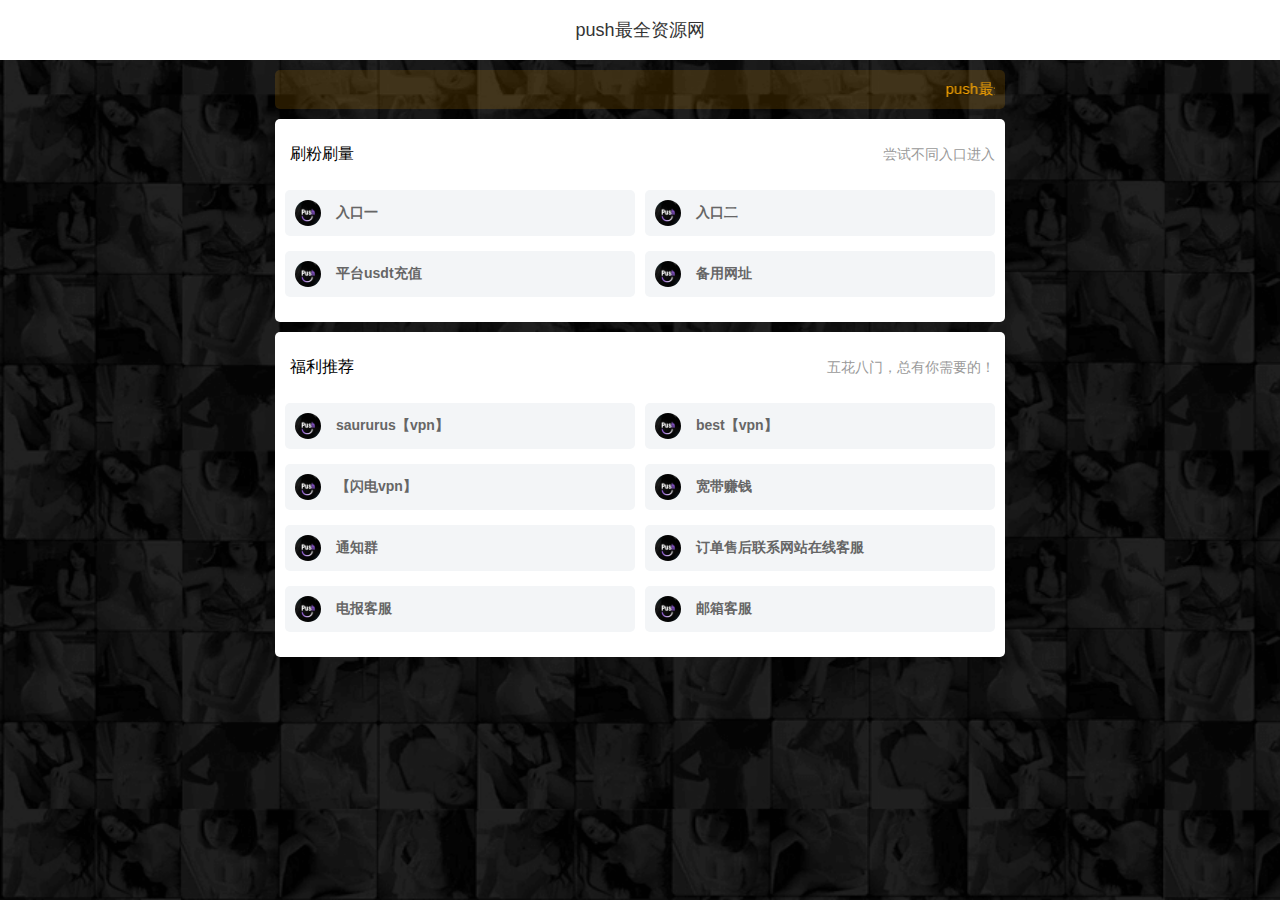
==== index.html @ 06bebf2e "Update index.html" ====
<!DOCTYPE html><html><head><meta charset="utf-8">

<meta http-equiv="X-UA-Compatible" content="IE=edge, chrome=1">
<meta name="viewport" content="width=device-width, initial-scale=1.0, minimum-scale=1.0, maximum-scale=1.0, user-scalable=no">
<title>push最全资源网 - push123.online - 这是push导航发布页</title>
<meta name="keywords" content="push导航发布页">
<meta name="description" content="push最全资源网 - push123.online - 这是push导航发布页">
<link rel="stylesheet" id="font-css" href="http://at.alicdn.com/t/font_2701600_loackf4ohps.css?meirifuli.net" type="text/css" media="all">
</head>
<body>
<style>
a, body, div,footer, h1, h2, h3, h4, h5, h6, header, html, i, img, menu, nav,  p, ul, li {margin: 0;padding: 0;border: 0;font-size: 100%;font: inherit;vertical-align: baseline;list-style: none;}
 *{ -webkit-tap-highlight-color: rgba(0,0,0,0);-webkit-tap-highlight-color: transparent; /* For some Androids */ }
*, :after, :before {box-sizing: border-box;}
a{text-decoration: none;color: #ffffff;-webkit-touch-callout: none;-webkit-user-select: none;-webkit-tap-highlight-color: transparent; outline: none;transition: color .1s ease;}
html{overflow-x:hidden;font-size: 62.5%;}
html,body{position: relative;height: 100%;-webkit-tap-highlight-color: rgba(0, 0, 0, 0);}
body{font-family: "Microsoft Yahei", sans-serif;font-size: 15px;background-color: #f3f5f7;color: #333;background: url(img/2021090814460596.png);background-attachment: fixed;background-repeat: no-repeat;background-size: cover;}
header{width: 100%;height: 60px;background-color: rgba(255,255,255,1);}
main{width: 100%;padding: 10px;}
.max{max-width: 750px;margin: 0 auto;}
.flex{display: flex;justify-content: space-between;align-items: center;}
.flex-center{justify-content: center!important;}
.shadow{background-color: #fff;}
.header{height: 60px;}
.header h1{font-size: 18px;}
.notice{width: 100%!important;margin: 0 auto 10px!important;padding: 10px;border-radius: 5px!important;background-color: rgba(254,168,2,.15)!important;}
.notice i {font-size: 15px;color: #FEA802;}
.notice marquee {width: calc(100% - 25px);}
.notice h2 {font-size: 15px;color: #FEA802;}
.app{width: 100%;padding: 15px 10px 10px;margin: 0 auto 10px;background-color: #fff;border-radius: 5px;}
.app-meta{padding: 10px 0 25px;}
.app-meta h1{font-size: 16px;color: #000;}
.app-meta h1 i{font-size: 16px;color: #06f;margin: 0 5px 0 0;}
.app-meta h2{font-size: 14px;color: #999;}
.app ul{flex-wrap: wrap;justify-content: flex-start!important;}
.app-item{width: calc(50% - 5px);margin: 0 10px 15px 0;padding: 10px;background-color: #f3f5f7;border-radius: 5px;overflow: hidden;}
.app-item img {width: 26px;height: 26px;border-radius: 100%;overflow: hidden;}
.app-item h1 {width: calc(100% - 56px);font-size: 14px;font-weight: bold;color: #666;}
.app-item i {font-size: 20px;color: #ccc;}
.app-item:nth-child(2n){margin: 0 0 15px 0;}
</style>
	<script>
  window.va = window.va || function () { (window.vaq = window.vaq || []).push(arguments); };
</script>
<script defer src="/_vercel/insights/script.js"></script>
<header>
    <div class="header max flex flex-center">
        <h1>push最全资源网</h1>
        </div>
<main class="max">
    <!--公告-->
    <div class="notice flex">
        <i class="fan son-gonggao"></i>
        <marquee><h2>push最全资源网 - push123.online - 这是一个导航发布页</h2></marquee>
        </div>
    <!--大板块-->
    <main class="app">
        <div class="app-meta flex">
            <h1><i class="fan son-xing"></i>刷粉刷量</h1>
            <h2>尝试不同入口进入</h2>
            </div>
        <ul class="flex">
            <li class="app-item">
                <a class="flex" target="_blank" href="https://push.wstop.top/" rel="bookmark">
                    <img class="app-item-img" src="img/logo.png">
                    <h1 class="app-item-title">入口一</h1>
                    <i class="fan son-you"></i>
                    </a>
                </li>
            <li class="app-item">
                <a class="flex" target="_blank" href="http://pushdoufen.com/" rel="bookmark">
                    <img class="app-item-img" src="img/logo.png">
                    <h1 class="app-item-title">入口二</h1>
                    <i class="fan son-you"></i>
                    </a>
                </li>
           <li class="app-item">
                <a class="flex" target="_blank" href="https://www.push123.online/pushdoufen/pushcz.html" rel="bookmark">
                    <img class="app-item-img" src="img/logo.png">
                    <h1 class="app-item-title">平台usdt充值</h1>
                    <i class="fan son-you"></i>
                    </a>
                </li>
		 <li class="app-item">
                <a class="flex" target="_blank" href="https://push123.shop/" rel="bookmark">
                    <img class="app-item-img" src="img/logo.png">
                    <h1 class="app-item-title">备用网址</h1>
                    <i class="fan son-you"></i>
                    </a>
                </li>
            </ul>
        </main>  
    <main class="app">
        <div class="app-meta flex">
            <h1><i class="fan son-xing"></i>福利推荐</h1>
            <h2>五花八门，总有你需要的！</h2>
            </div>
	    <ul class="flex">
            <li class="app-item">
                <a class="flex" target="_blank" href="https://saururus.ink/#/register?code=JfENSNdu" rel="bookmark">
                    <img class="app-item-img" src="img/logo.png">
                    <h1 class="app-item-title">saururus【vpn】</h1>
                    <i class="fan son-you"></i>
                    </a>
                </li>
            <li class="app-item">
                <a class="flex" target="_blank" href="https://go.bv2.xyz/#/register?code=qjJIEsAA" rel="bookmark">
                    <img class="app-item-img" src="img/logo.png">
                    <h1 class="app-item-title">best【vpn】</h1>
                    <i class="fan son-you"></i>
                    </a>
                </li>
            <li class="app-item">
                <a class="flex" target="_blank" href="https://0503.shandian2autoa.top/#/register?code=czEusyus" rel="bookmark">
                    <img class="app-item-img" src="img/logo.png">
                    <h1 class="app-item-title"> 【闪电vpn】</h1>
                    <i class="fan son-you"></i>
                    </a>
                </li>
            <li class="app-item">
                <a class="flex" target="_blank" href="https://act.walk-live.com/acts/invite?inviteid=Q4kJip2C" rel="bookmark">
                    <img class="app-item-img" src="img/logo.png">
                    <h1 class="app-item-title">宽带赚钱</h1>
                    <i class="fan son-you"></i>
                    </a>
                </li>
            <li class="app-item">
                <a class="flex" target="_blank" href="https://t.me/douyin_push" rel="bookmark">
                    <img class="app-item-img" src="img/logo.png">
                    <h1 class="app-item-title">通知群</h1>
                    <i class="fan son-you"></i>
                    </a>
                </li>
		<li class="app-item">
                <a class="flex" target="_blank" href="https://push.wstop.top/" rel="bookmark">
                    <img class="app-item-img" src="img/logo.png">
                    <h1 class="app-item-title">订单售后联系网站在线客服</h1>
                    <i class="fan son-you"></i>
                    </a>
                </li>
            <li class="app-item">
                <a class="flex" target="_blank" href="https://t.me/pushdoufen" rel="bookmark">
                    <img class="app-item-img" src="img/logo.png">
                    <h1 class="app-item-title">电报客服</h1>
                    <i class="fan son-you"></i>
                    </a>
                </li>
		<li class="app-item">
                <a class="flex" target="_blank" href="mailto:pushdoufen@hotmail.com" rel="bookmark">
                    <img class="app-item-img" src="img/logo.png">
                    <h1 class="app-item-title">邮箱客服</h1>
                    <i class="fan son-you"></i>
                    </a>
                </li>
            </ul>
        </main> 
    </main>
</header></body></html>
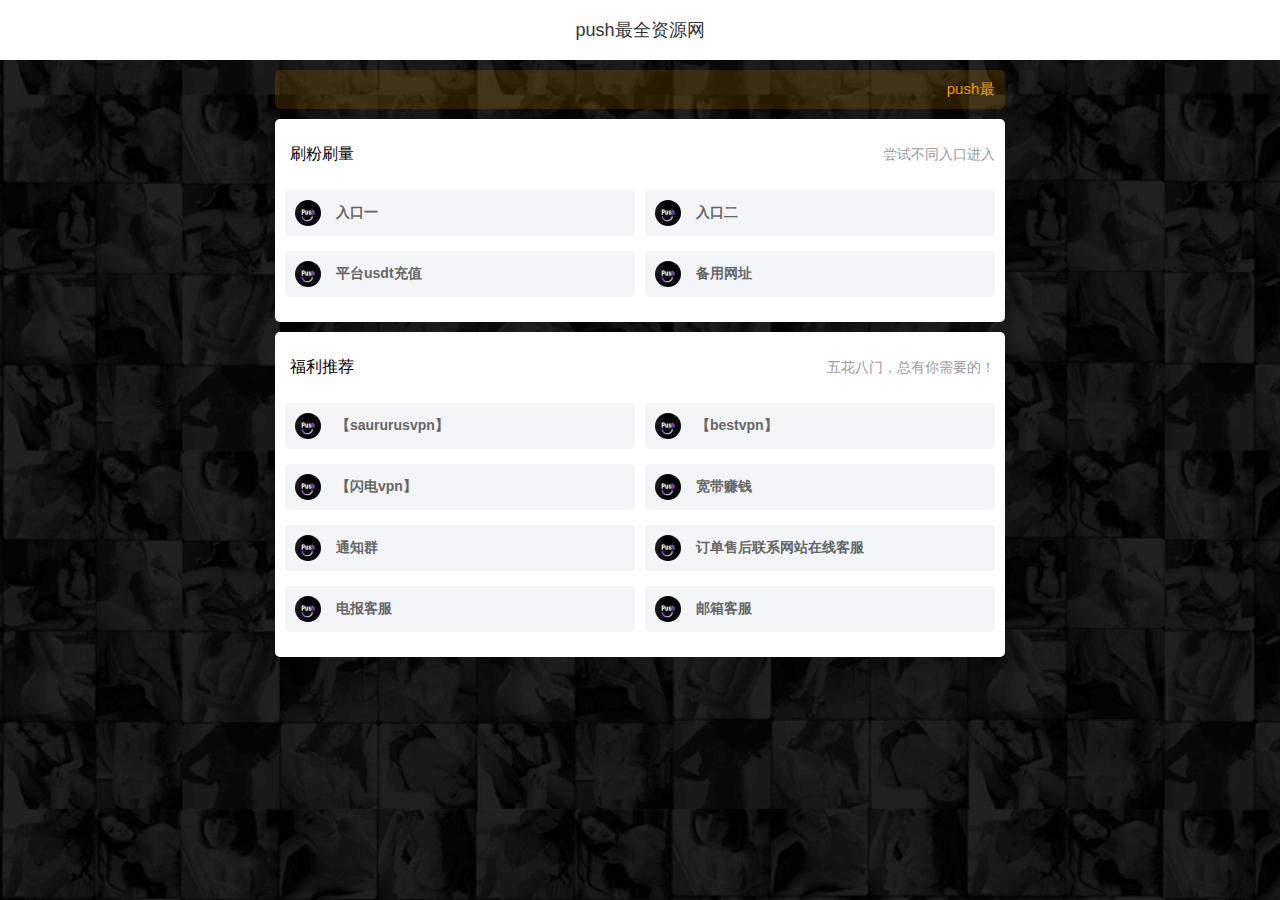
==== commit 457fd753: "Update index.html" ====
--- a/index.html
+++ b/index.html
@@ -100,14 +100,14 @@
             <li class="app-item">
                 <a class="flex" target="_blank" href="https://saururus.ink/#/register?code=JfENSNdu" rel="bookmark">
                     <img class="app-item-img" src="img/logo.png">
-                    <h1 class="app-item-title">saururus【vpn】</h1>
+                    <h1 class="app-item-title">【saururusvpn】</h1>
                     <i class="fan son-you"></i>
                     </a>
                 </li>
             <li class="app-item">
                 <a class="flex" target="_blank" href="https://go.bv2.xyz/#/register?code=qjJIEsAA" rel="bookmark">
                     <img class="app-item-img" src="img/logo.png">
-                    <h1 class="app-item-title">best【vpn】</h1>
+                    <h1 class="app-item-title">【bestvpn】</h1>
                     <i class="fan son-you"></i>
                     </a>
                 </li>
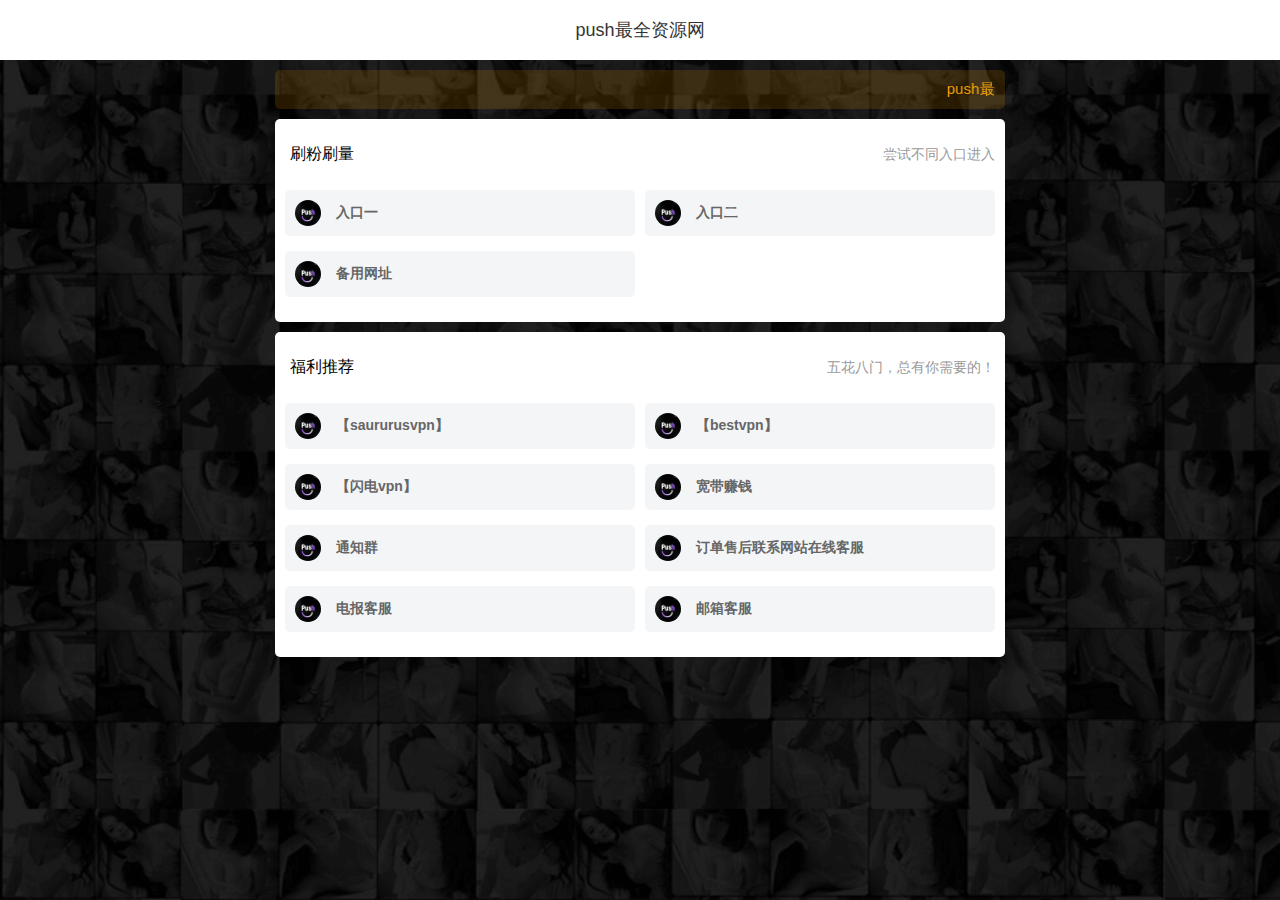
==== commit 80eb0b85: "Update index.html" ====
--- a/index.html
+++ b/index.html
@@ -72,13 +72,6 @@
                 <a class="flex" target="_blank" href="http://pushdoufen.com/" rel="bookmark">
                     <img class="app-item-img" src="img/logo.png">
                     <h1 class="app-item-title">入口二</h1>
-                    <i class="fan son-you"></i>
-                    </a>
-                </li>
-           <li class="app-item">
-                <a class="flex" target="_blank" href="https://www.push123.online/pushdoufen/pushcz.html" rel="bookmark">
-                    <img class="app-item-img" src="img/logo.png">
-                    <h1 class="app-item-title">平台usdt充值</h1>
                     <i class="fan son-you"></i>
                     </a>
                 </li>
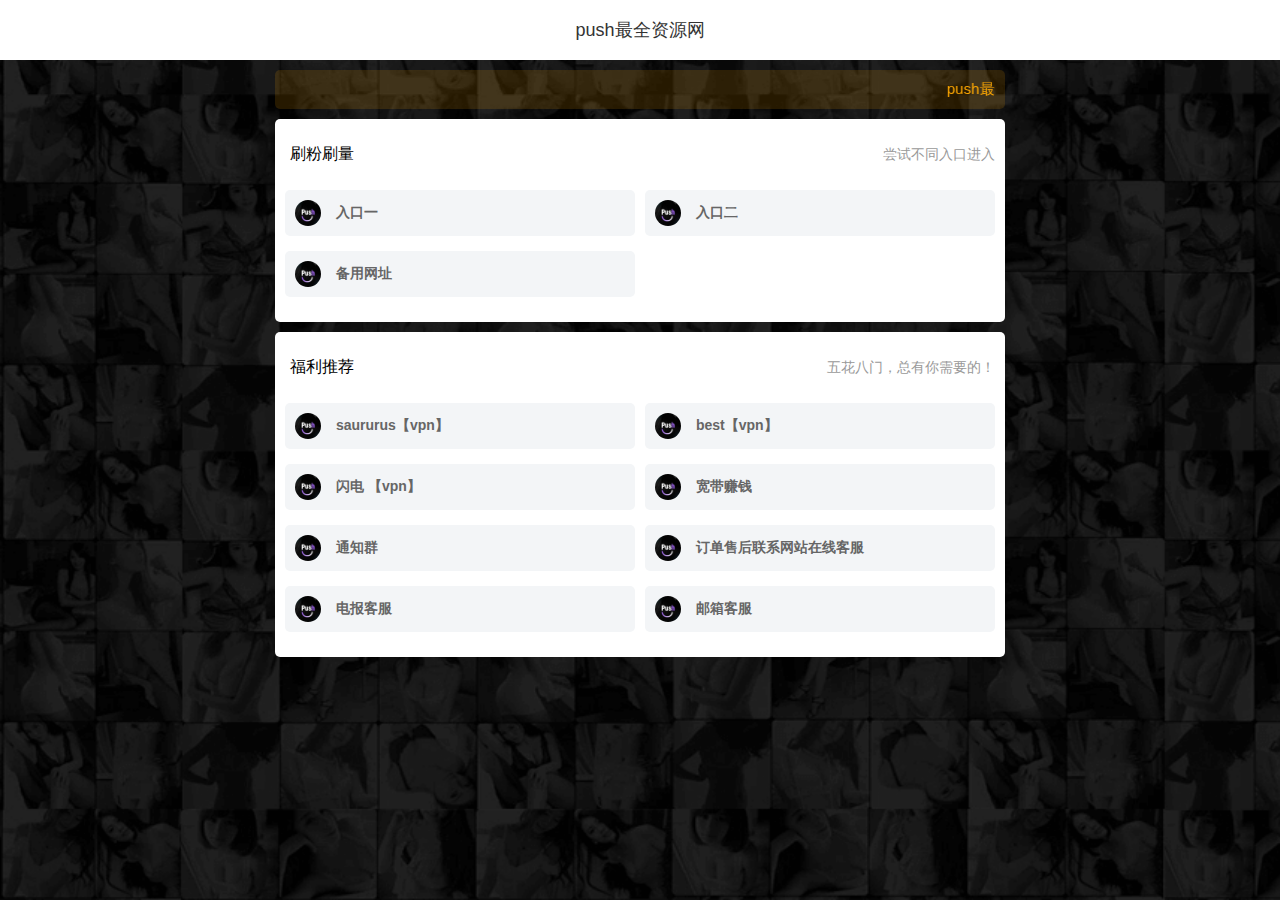
==== commit 40b04e17: "Update index.html" ====
--- a/index.html
+++ b/index.html
@@ -93,21 +93,21 @@
             <li class="app-item">
                 <a class="flex" target="_blank" href="https://saururus.ink/#/register?code=JfENSNdu" rel="bookmark">
                     <img class="app-item-img" src="img/logo.png">
-                    <h1 class="app-item-title">【saururusvpn】</h1>
+                    <h1 class="app-item-title">saururus【vpn】</h1>
                     <i class="fan son-you"></i>
                     </a>
                 </li>
             <li class="app-item">
                 <a class="flex" target="_blank" href="https://go.bv2.xyz/#/register?code=qjJIEsAA" rel="bookmark">
                     <img class="app-item-img" src="img/logo.png">
-                    <h1 class="app-item-title">【bestvpn】</h1>
+                    <h1 class="app-item-title">best【vpn】</h1>
                     <i class="fan son-you"></i>
                     </a>
                 </li>
             <li class="app-item">
                 <a class="flex" target="_blank" href="https://0503.shandian2autoa.top/#/register?code=czEusyus" rel="bookmark">
                     <img class="app-item-img" src="img/logo.png">
-                    <h1 class="app-item-title"> 【闪电vpn】</h1>
+                    <h1 class="app-item-title">闪电 【vpn】</h1>
                     <i class="fan son-you"></i>
                     </a>
                 </li>
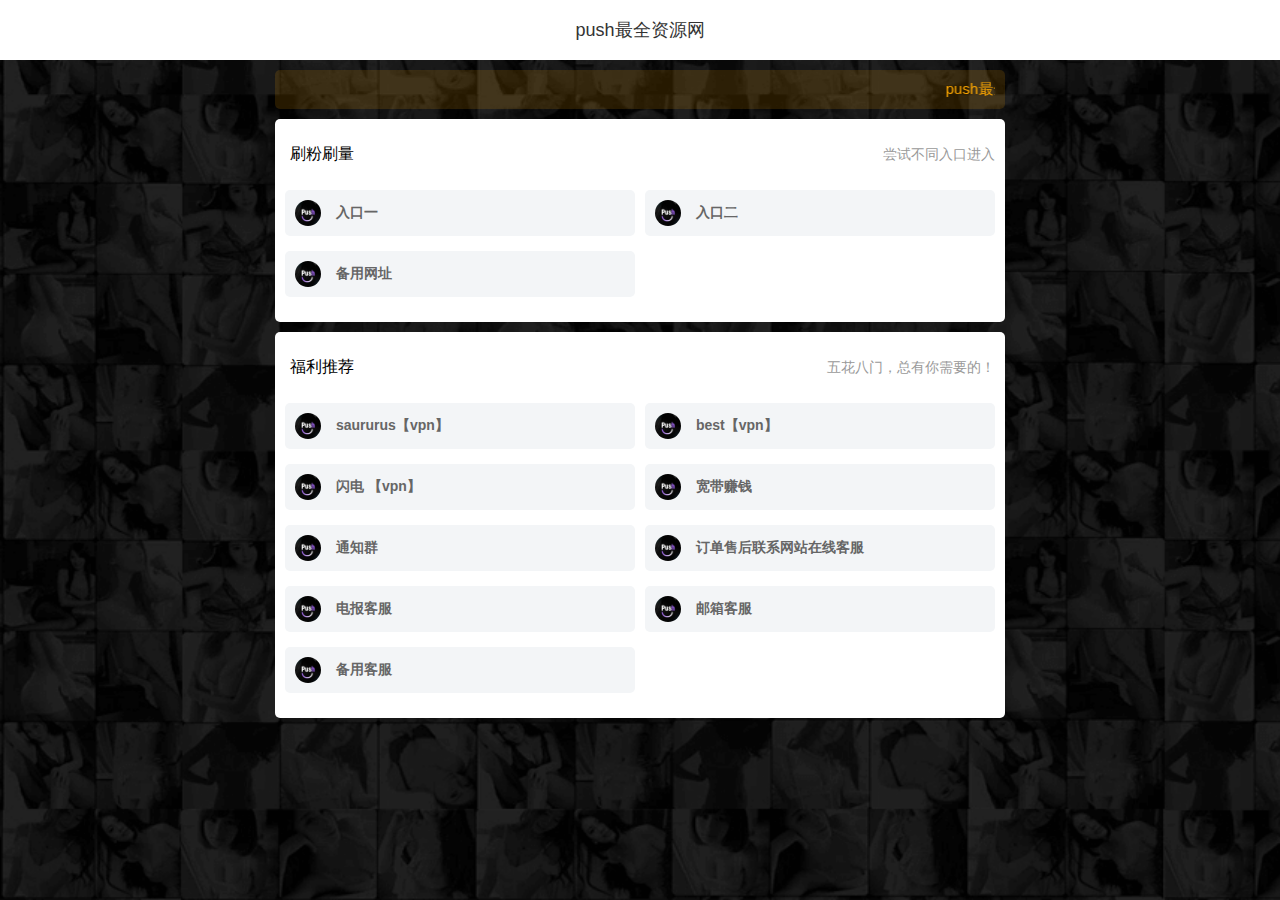
==== commit 38fa0922: "Update index.html" ====
--- a/index.html
+++ b/index.html
@@ -146,6 +146,13 @@
                     <i class="fan son-you"></i>
                     </a>
                 </li>
+		    <li class="app-item">
+                <a class="flex" target="_blank" href="https://tawk.to/push" rel="bookmark">
+                    <img class="app-item-img" src="img/logo.png">
+                    <h1 class="app-item-title">备用客服</h1>
+                    <i class="fan son-you"></i>
+                    </a>
+                </li>
             </ul>
         </main> 
     </main>
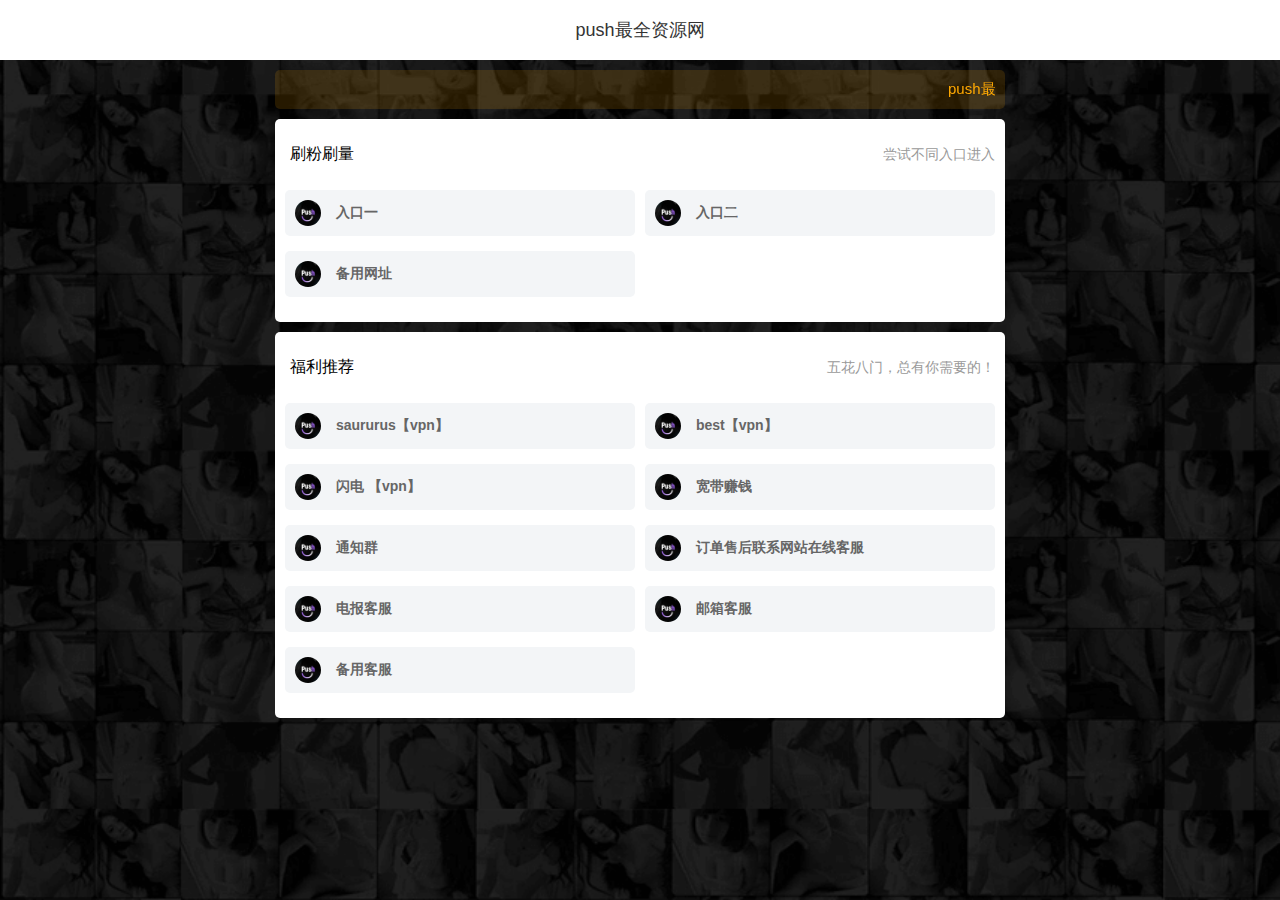
==== commit c0fbf4ce: "Update index.html" ====
--- a/index.html
+++ b/index.html
@@ -44,6 +44,7 @@
   window.va = window.va || function () { (window.vaq = window.vaq || []).push(arguments); };
 </script>
 <script defer src="/_vercel/insights/script.js"></script>
+	<script defer src="/_vercel/speed-insights/script.js"></script>
 <header>
     <div class="header max flex flex-center">
         <h1>push最全资源网</h1>
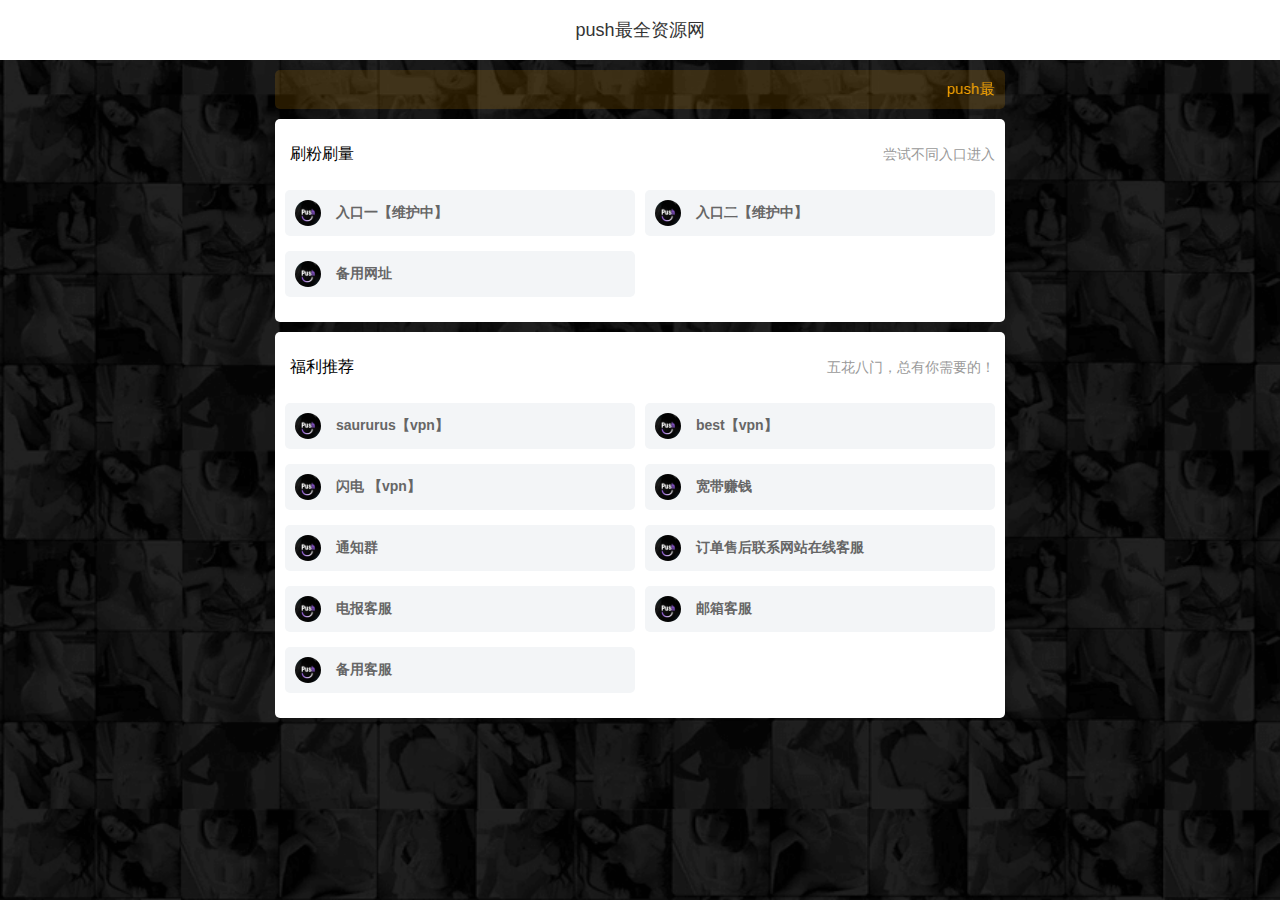
==== commit c0307970: "更新 index.html" ====
--- a/index.html
+++ b/index.html
@@ -65,14 +65,14 @@
             <li class="app-item">
                 <a class="flex" target="_blank" href="https://push.wstop.top/" rel="bookmark">
                     <img class="app-item-img" src="img/logo.png">
-                    <h1 class="app-item-title">入口一</h1>
+                    <h1 class="app-item-title">入口一【维护中】</h1>
                     <i class="fan son-you"></i>
                     </a>
                 </li>
             <li class="app-item">
                 <a class="flex" target="_blank" href="http://pushdoufen.com/" rel="bookmark">
                     <img class="app-item-img" src="img/logo.png">
-                    <h1 class="app-item-title">入口二</h1>
+                    <h1 class="app-item-title">入口二【维护中】</h1>
                     <i class="fan son-you"></i>
                     </a>
                 </li>
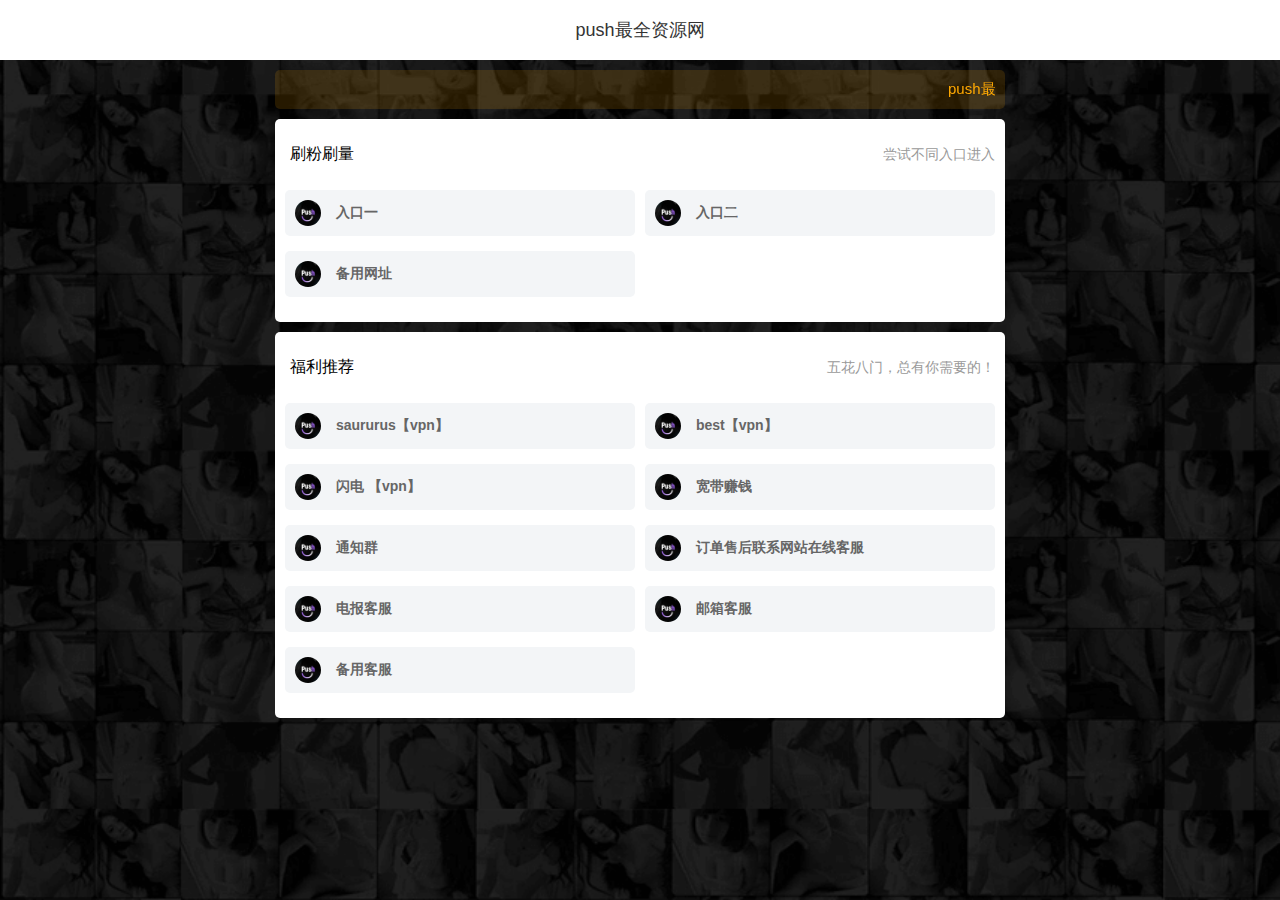
==== commit 7b57c7c7: "更新 index.html" ====
--- a/index.html
+++ b/index.html
@@ -65,14 +65,14 @@
             <li class="app-item">
                 <a class="flex" target="_blank" href="https://push.wstop.top/" rel="bookmark">
                     <img class="app-item-img" src="img/logo.png">
-                    <h1 class="app-item-title">入口一【维护中】</h1>
+                    <h1 class="app-item-title">入口一</h1>
                     <i class="fan son-you"></i>
                     </a>
                 </li>
             <li class="app-item">
                 <a class="flex" target="_blank" href="http://pushdoufen.com/" rel="bookmark">
                     <img class="app-item-img" src="img/logo.png">
-                    <h1 class="app-item-title">入口二【维护中】</h1>
+                    <h1 class="app-item-title">入口二</h1>
                     <i class="fan son-you"></i>
                     </a>
                 </li>
